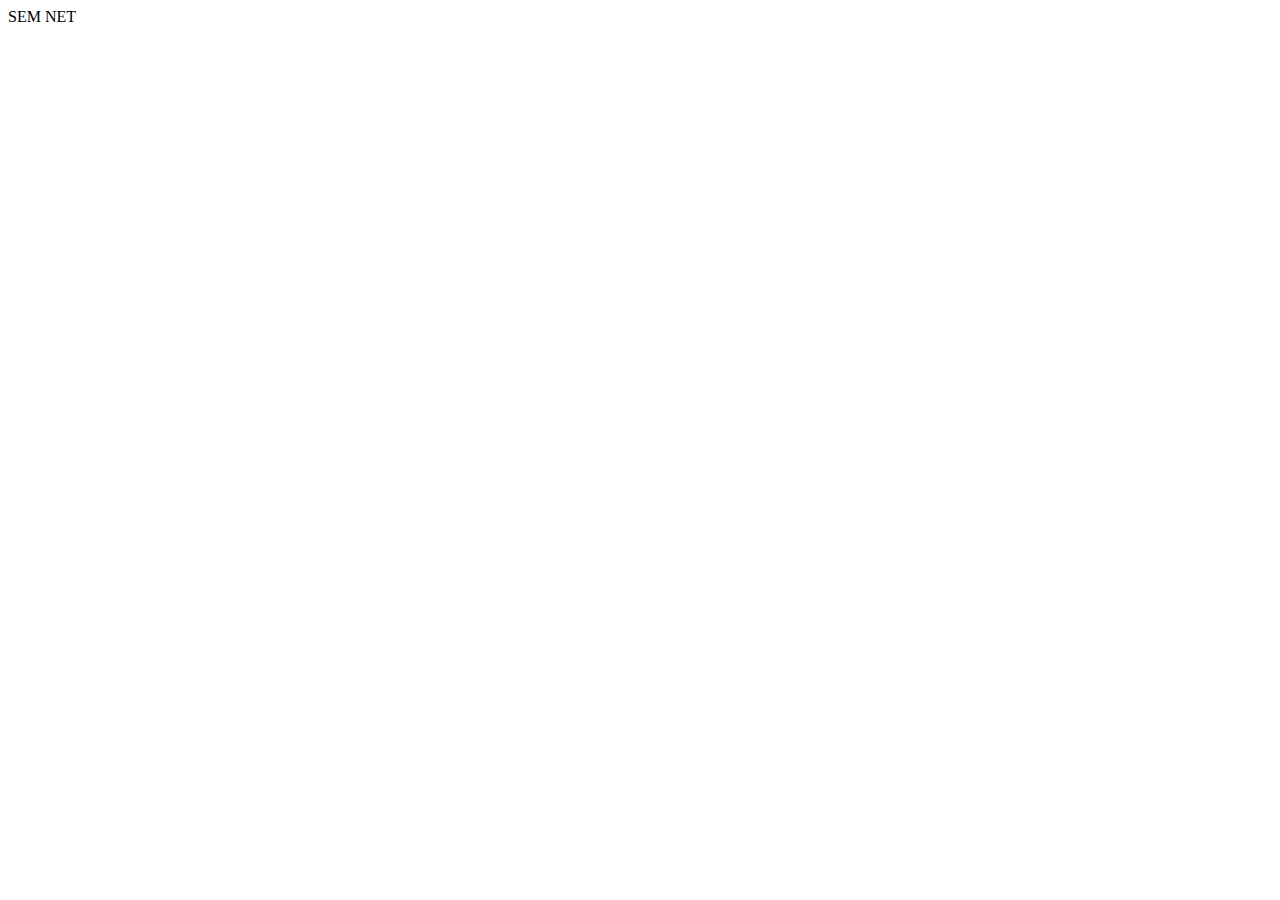
==== off.html @ 8ad56205 "teste off" ====
<!DOCTYPE html>
<html lang="en">
<head>
    <meta charset="UTF-8">
    <meta name="viewport" content="width=device-width, initial-scale=1.0">
    <title>SEM NET</title>
</head>
<body>
    SEM NET
</body>
</html>
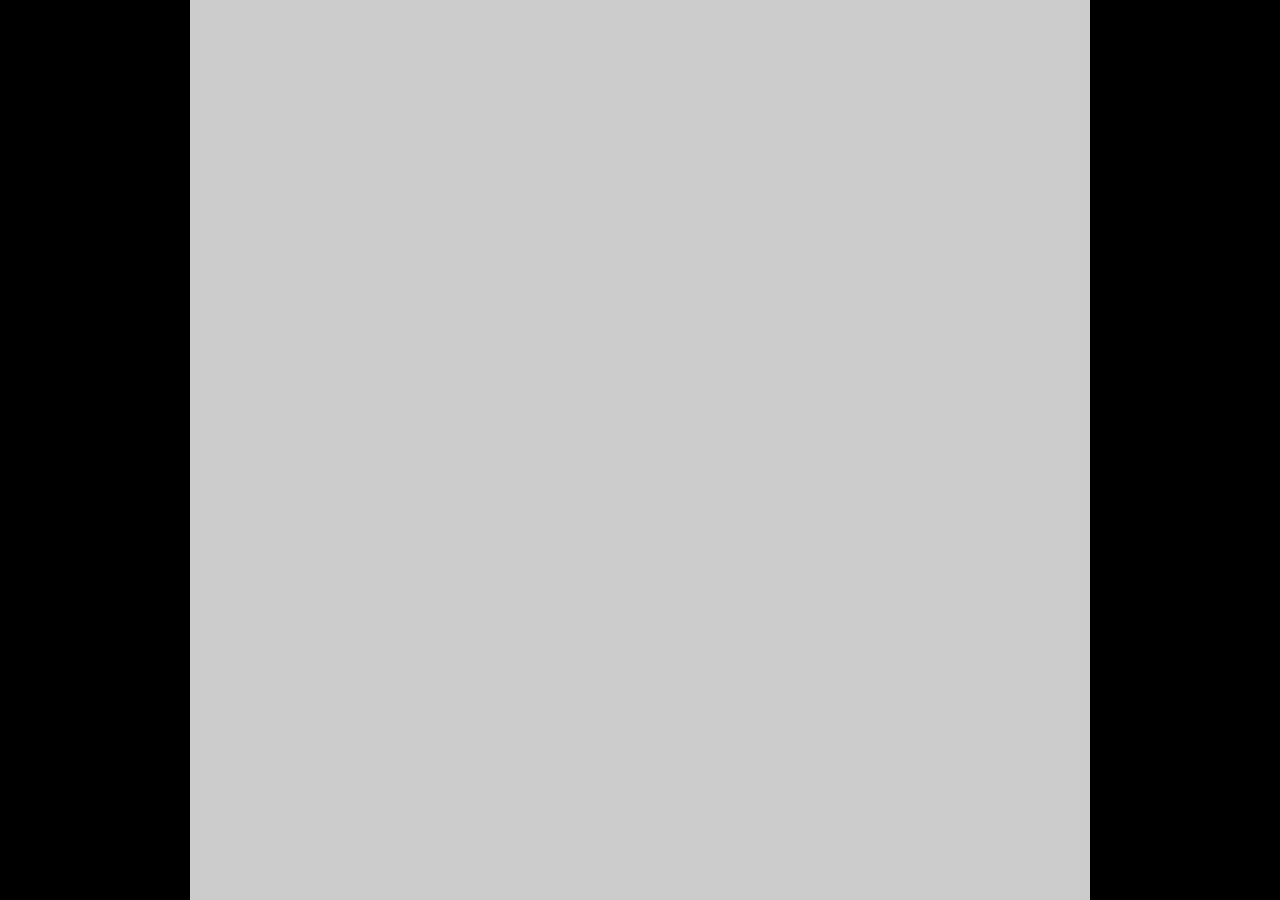
==== commit 28c5f7ce: "off" ====
--- a/off.html
+++ b/off.html
@@ -3,9 +3,40 @@
 <head>
     <meta charset="UTF-8">
     <meta name="viewport" content="width=device-width, initial-scale=1.0">
-    <title>SEM NET</title>
+    <title>Você não está conectado</title>
+    <style>
+        body {
+            min-height: 100vh;
+            width: 100vw;
+            display: flex;
+            justify-content: center;
+            align-items: center;
+            margin: 0;
+            background-color: black;
+        }
+        #game-board {
+            background-color: #ccc;
+            width: 100vmin;
+            height: 100vmin;
+            display: grid;
+            grid-template-rows: repeat(21, 1fr);
+            grid-template-columns: repeat(21, 1fr);
+        }
+
+        .snake {
+            background-color: hsl(200, 100%, 50%);
+            border: .25vmin solid black;
+        }
+
+        .food {
+            background-color: hsl(50, 100%, 50%);
+            border: .25vmin solid black;
+        }
+
+    </style>
+    <script src="./off.js" defer type="module"></script>
 </head>
 <body>
-    SEM NET
+    <div id="game-board"></div>
 </body>
 </html>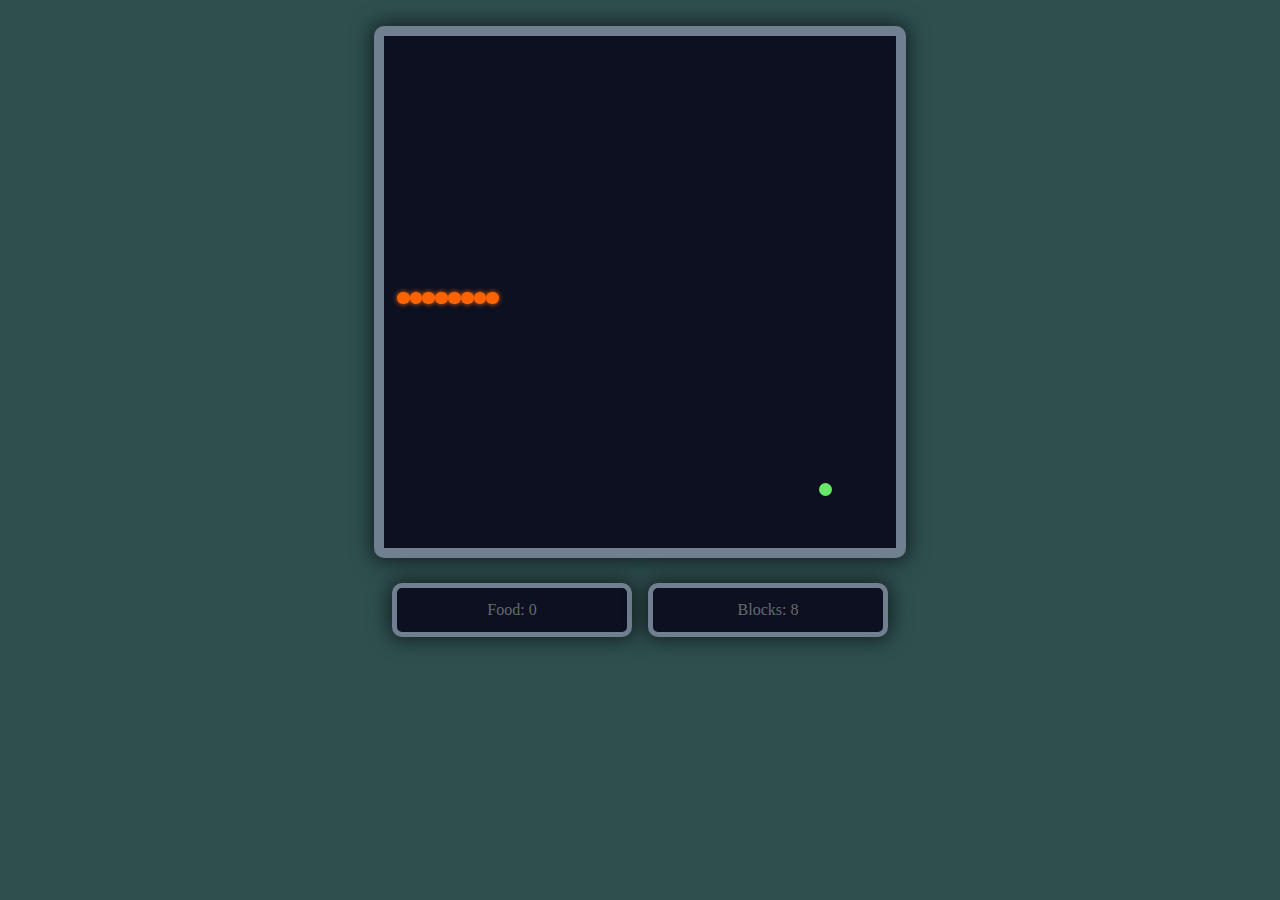
==== commit d43f6088: "snake" ====
--- a/off.html
+++ b/off.html
@@ -1,42 +1,28 @@
 <!DOCTYPE html>
-<html lang="en">
-<head>
-    <meta charset="UTF-8">
-    <meta name="viewport" content="width=device-width, initial-scale=1.0">
-    <title>Você não está conectado</title>
-    <style>
-        body {
-            min-height: 100vh;
-            width: 100vw;
-            display: flex;
-            justify-content: center;
-            align-items: center;
-            margin: 0;
-            background-color: black;
-        }
-        #game-board {
-            background-color: #ccc;
-            width: 100vmin;
-            height: 100vmin;
-            display: grid;
-            grid-template-rows: repeat(21, 1fr);
-            grid-template-columns: repeat(21, 1fr);
-        }
+<html>
+  <head lang="en">
+    <meta charset="UTF-8" />
+    <meta name="viewport" content="width=device-width,initial-scale=1" />
+    <title>You lost your connection</title>
+    <link rel="stylesheet" type="text/css" href="./off.css" />
+  </head>
+  <body>
+    <div id="gameContainer"></div>
 
-        .snake {
-            background-color: hsl(200, 100%, 50%);
-            border: .25vmin solid black;
-        }
+    <div id="scoreContainer">
+      <div class="scoreBoard">Food: <span id="pointsEarned">0</span></div>
+      <div class="scoreBoard">Blocks: <span id="blocksTravelled">0</span></div>
+    </div>
 
-        .food {
-            background-color: hsl(50, 100%, 50%);
-            border: .25vmin solid black;
-        }
+    <div id="onScreenControllers">
+      <button id="leftButton">◀️</button>
+      <div>
+        <button id="upButton">🔼</button>
+        <button id="downButton">🔽</button>
+      </div>
+      <button id="rightButton">▶️</button>
+    </div>
+  </body>
 
-    </style>
-    <script src="./off.js" defer type="module"></script>
-</head>
-<body>
-    <div id="game-board"></div>
-</body>
+  <script src="./off.js"></script>
 </html>--- a/off.css
+++ b/off.css
@@ -0,0 +1,106 @@
+body {
+    background-color: darkslategrey;
+    text-align: center;
+  }
+  
+  #gameContainer {
+
+    width: 40vw;
+    height: 40vw;
+    margin: 2vw auto;
+    background-color: #0c1021;
+    border: solid 10px slategrey;
+    border-radius: 10px;
+  
+    -webkit-box-shadow: 0px 0px 20px 3px rgba(0, 0, 0, 0.6);
+    -moz-box-shadow: 0px 0px 20px 3px rgba(0, 0, 0, 0.6);
+    box-shadow: 0px 0px 20px 3px rgba(0, 0, 0, 0.6);
+  }
+  
+  .gameBoardPixel {
+
+    width: 1vw;
+    height: 1vw;
+    border-radius: 10px;
+    float: left;
+  }
+ 
+  .snakeBodyPixel {
+    background-color: #fd6401;
+    box-shadow: 0 0 5px #fd6401;
+  }
+  
+  .food {
+    background-color: #68e768;
+  }
+
+  #scoreContainer {
+    width: 40vw;
+    display: flex;
+    margin: auto;
+    justify-content: space-around;
+  }
+  
+  .scoreBoard {
+    border-radius: 10px;
+    border: solid 5px slategrey;
+    color: dimgray;
+    background-color: #0c1021;
+    display: inline-block;
+    padding: 1vw;
+    width: 40%;
+  
+    -webkit-box-shadow: 0px 0px 20px 3px rgba(0, 0, 0, 0.6);
+    -moz-box-shadow: 0px 0px 20px 3px rgba(0, 0, 0, 0.6);
+    box-shadow: 0px 0px 20px 3px rgba(0, 0, 0, 0.6);
+  }
+
+  #onScreenControllers {
+    display: none;
+  }
+  
+  @media only screen and (max-width: 768px) {
+
+    #gameContainer {
+      width: 80vw;
+      height: 80vw;
+    }
+  
+    .gameBoardPixel {
+      width: 2vw;
+      height: 2vw;
+    }
+  
+    #scoreContainer {
+      width: 80vw;
+    }
+  
+    #onScreenControllers {
+      width: 80vw;
+      margin: 5vw auto;
+      display: flex;
+      justify-content: space-evenly;
+      align-items: center;
+    }
+  
+    #onScreenControllers > div {
+      display: flex;
+      flex-direction: column;
+    }
+  
+    #onScreenControllers button {
+      background-color: transparent;
+      height: 20vw;
+      width: 20vw;
+      font-size: 10vw;
+      border: none;
+    }
+  
+    #onScreenControllers button:focus {
+      outline: none;
+    }
+  
+    #onScreenControllers button:active {
+      background-color: slategray;
+    }
+  }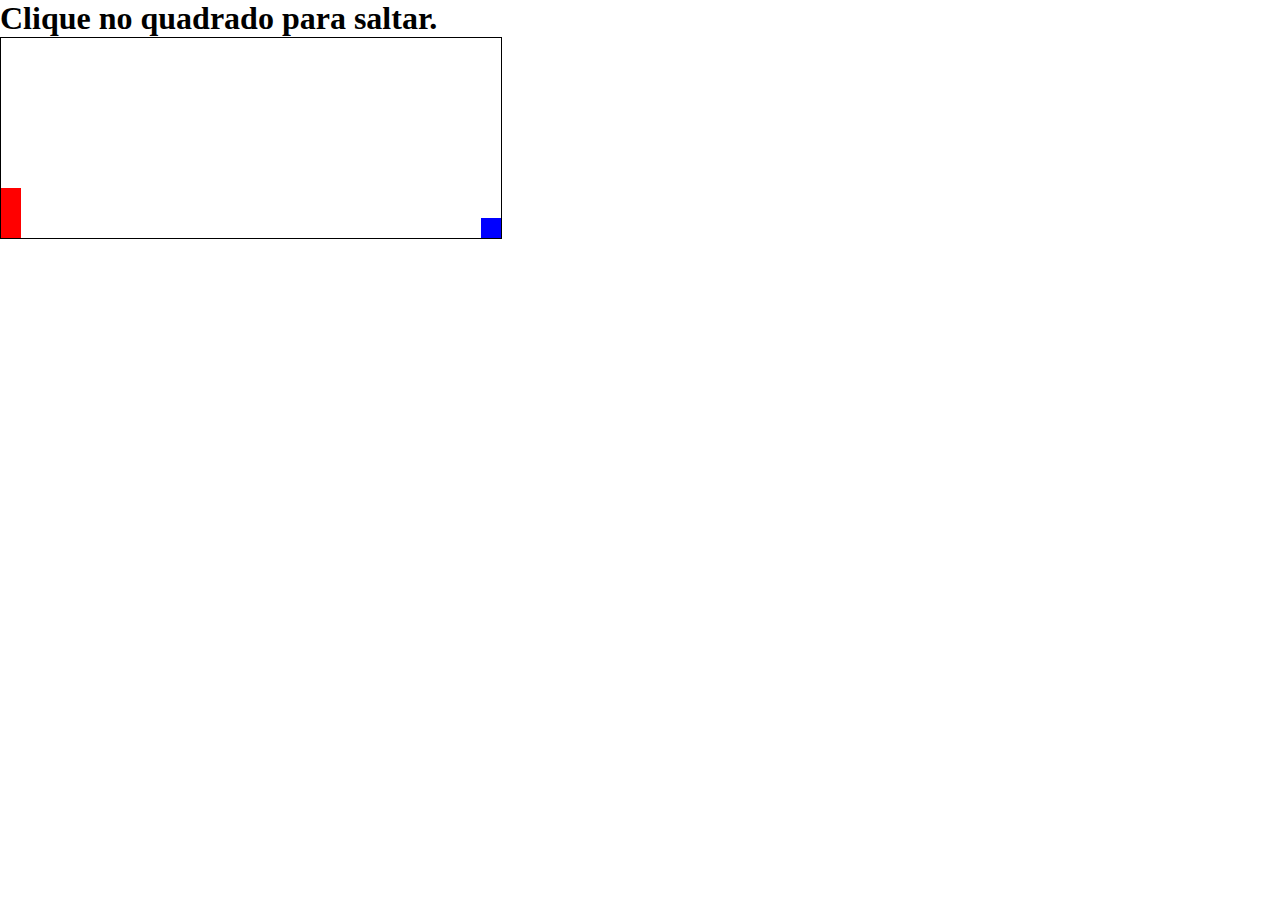
==== commit b2c13b58: "little game" ====
--- a/off.html
+++ b/off.html
@@ -1,28 +1,18 @@
 <!DOCTYPE html>
-<html>
-  <head lang="en">
-    <meta charset="UTF-8" />
-    <meta name="viewport" content="width=device-width,initial-scale=1" />
-    <title>You lost your connection</title>
-    <link rel="stylesheet" type="text/css" href="./off.css" />
-  </head>
-  <body>
-    <div id="gameContainer"></div>
+<html lang="en" onclick="jump()">
+<head>
+    <meta charset="UTF-8">
+    <meta name="viewport" content="width=device-width, initial-scale=1.0">
+    <title>Você não está conectado</title>
+    <link rel="stylesheet" href="./off.css">
 
-    <div id="scoreContainer">
-      <div class="scoreBoard">Food: <span id="pointsEarned">0</span></div>
-      <div class="scoreBoard">Blocks: <span id="blocksTravelled">0</span></div>
+</head>
+<h1>Clique no quadrado para saltar.</h1>
+<body>
+    <div id="game">
+        <div id="character"></div>
+        <div id="block"></div>
     </div>
-
-    <div id="onScreenControllers">
-      <button id="leftButton">◀️</button>
-      <div>
-        <button id="upButton">🔼</button>
-        <button id="downButton">🔽</button>
-      </div>
-      <button id="rightButton">▶️</button>
-    </div>
-  </body>
-
-  <script src="./off.js"></script>
+</body>
+<script src="./off.js"></script>
 </html>--- a/off.css
+++ b/off.css
@@ -1,106 +1,38 @@
-body {
-    background-color: darkslategrey;
-    text-align: center;
-  }
-  
-  #gameContainer {
-
-    width: 40vw;
-    height: 40vw;
-    margin: 2vw auto;
-    background-color: #0c1021;
-    border: solid 10px slategrey;
-    border-radius: 10px;
-  
-    -webkit-box-shadow: 0px 0px 20px 3px rgba(0, 0, 0, 0.6);
-    -moz-box-shadow: 0px 0px 20px 3px rgba(0, 0, 0, 0.6);
-    box-shadow: 0px 0px 20px 3px rgba(0, 0, 0, 0.6);
-  }
-  
-  .gameBoardPixel {
-
-    width: 1vw;
-    height: 1vw;
-    border-radius: 10px;
-    float: left;
-  }
- 
-  .snakeBodyPixel {
-    background-color: #fd6401;
-    box-shadow: 0 0 5px #fd6401;
-  }
-  
-  .food {
-    background-color: #68e768;
-  }
-
-  #scoreContainer {
-    width: 40vw;
-    display: flex;
-    margin: auto;
-    justify-content: space-around;
-  }
-  
-  .scoreBoard {
-    border-radius: 10px;
-    border: solid 5px slategrey;
-    color: dimgray;
-    background-color: #0c1021;
-    display: inline-block;
-    padding: 1vw;
-    width: 40%;
-  
-    -webkit-box-shadow: 0px 0px 20px 3px rgba(0, 0, 0, 0.6);
-    -moz-box-shadow: 0px 0px 20px 3px rgba(0, 0, 0, 0.6);
-    box-shadow: 0px 0px 20px 3px rgba(0, 0, 0, 0.6);
-  }
-
-  #onScreenControllers {
-    display: none;
-  }
-  
-  @media only screen and (max-width: 768px) {
-
-    #gameContainer {
-      width: 80vw;
-      height: 80vw;
-    }
-  
-    .gameBoardPixel {
-      width: 2vw;
-      height: 2vw;
-    }
-  
-    #scoreContainer {
-      width: 80vw;
-    }
-  
-    #onScreenControllers {
-      width: 80vw;
-      margin: 5vw auto;
-      display: flex;
-      justify-content: space-evenly;
-      align-items: center;
-    }
-  
-    #onScreenControllers > div {
-      display: flex;
-      flex-direction: column;
-    }
-  
-    #onScreenControllers button {
-      background-color: transparent;
-      height: 20vw;
-      width: 20vw;
-      font-size: 10vw;
-      border: none;
-    }
-  
-    #onScreenControllers button:focus {
-      outline: none;
-    }
-  
-    #onScreenControllers button:active {
-      background-color: slategray;
-    }
-  }+*{
+    padding: 0;
+    margin: 0;
+}
+#game{
+    width: 500px;
+    height: 200px;
+    border: 1px solid black;
+}
+#character{
+    width: 20px;
+    height: 50px;
+    background-color: red;
+    position: relative;
+    top: 150px;
+}
+.animate{
+    animation: jump 500ms infinite;
+}
+@keyframes jump {
+    0%{top: 150px;}
+    30%{top: 100px;}
+    70%{top: 100px;}
+    100%{top: 150px;}
+}
+#block{
+    width: 20px;
+    height: 20px;
+    background-color: blue;
+    position: relative;
+    top: 130px;
+    left: 480px;
+    animation: block 1s infinite linear;
+}
+@keyframes block {
+    0%{left:480px;}
+    100%{left:-40px;}
+}